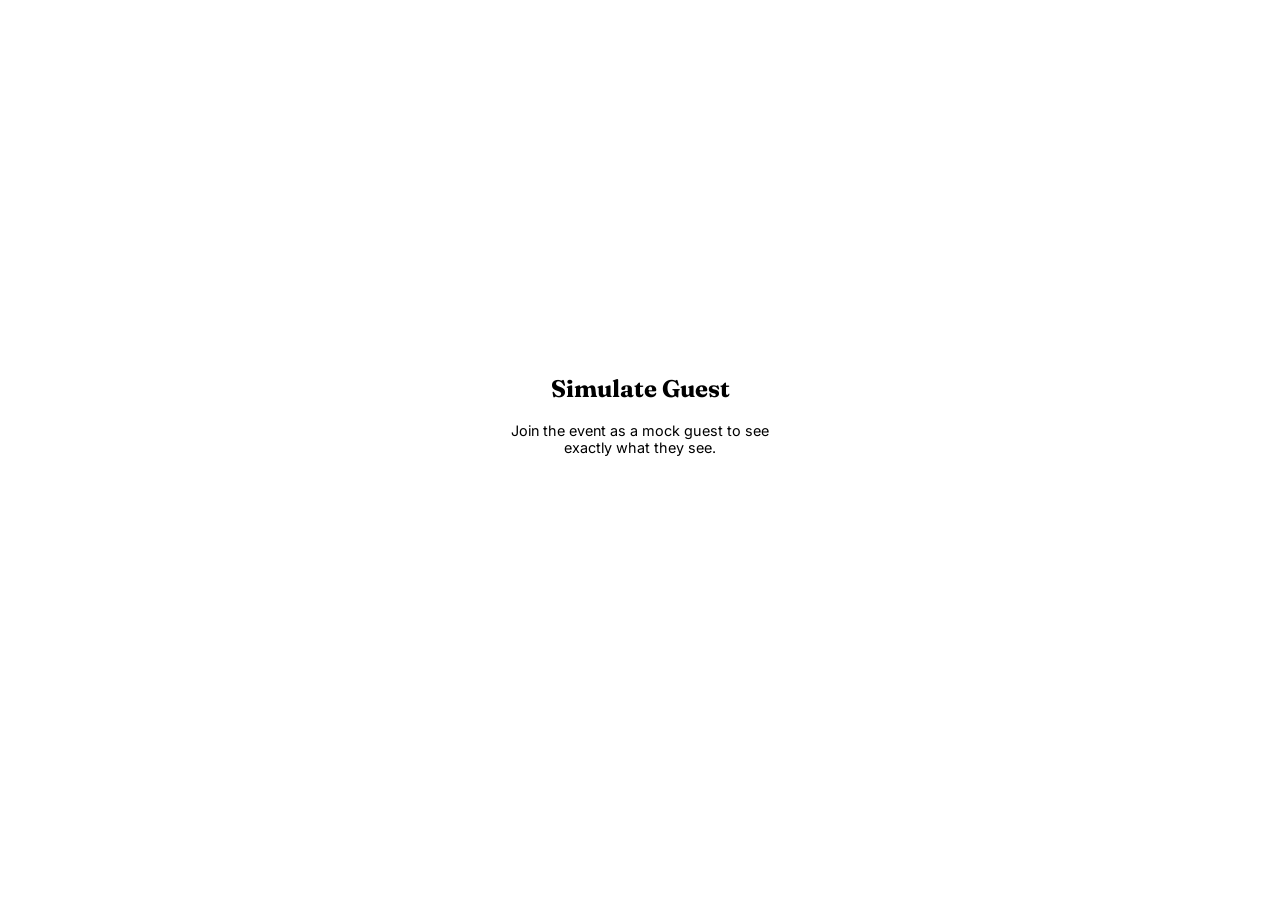
==== src/main/resources/templates/display/audience-preview.html @ 0fc554f0 "Reworked host live control panel. Semi Functional and buggy for now Added placeholder audio soundboa" ====
<!DOCTYPE html>
<html xmlns:th="http://www.thymeleaf.org" lang="en">
<head>
    <meta charset="UTF-8">
    <meta name="viewport" content="width=device-width, initial-scale=1.0">
    <title>Audience Preview</title>
    <link rel="preconnect" href="https://fonts.googleapis.com">
    <link href="https://fonts.googleapis.com/css2?family=Fraunces:opsz,wght@9..144,500;9..144,600&family=Inter:wght@400;500;600&display=swap" rel="stylesheet">
    <link rel="stylesheet" th:href="@{/css/main.css}">
    <style>
        body {
            background-color: var(--color-warm-white);
            margin: 0;
            padding: 0;
            font-family: 'Inter', sans-serif;
            display: flex;
            flex-direction: column;
            justify-content: center;
            align-items: center;
            min-height: 100vh;
        }
        .preview-launcher {
            background: white;
            padding: 2rem;
            border-radius: var(--radius-md);
            box-shadow: var(--shadow-sm);
            text-align: center;
            max-width: 300px;
        }
        h2 { margin-top: 0; font-family: 'Fraunces', serif; color: var(--color-charcoal); }
        .btn-launch {
            display: block;
            width: 100%;
            padding: 1rem;
            margin-top: 1rem;
            background: var(--color-primary);
            color: white;
            border: none;
            border-radius: 8px;
            font-size: 1.2rem;
            cursor: pointer;
            transition: transform 0.2s;
        }
        .btn-launch:hover { transform: scale(1.05); }
    </style>
</head>
<body>
    <div class="preview-launcher">
        <h2>Simulate Guest</h2>
        <p style="color: var(--color-pebble); font-size: 0.9rem;">Join the event as a mock guest to see exactly what they see.</p>
        <form method="POST" action="/join">
            <input type="hidden" name="pin" th:value="${event.joinCode}">
            <!-- Generate a random name so multiple previews don't clash -->
            <input type="hidden" name="displayName" id="mockName">
            <button type="submit" class="btn-launch">Join as Mock</button>
        </form>
    </div>
    <script>
        document.getElementById('mockName').value = "Mock Guest " + Math.floor(Math.random() * 1000);
    </script>
</body>
</html>
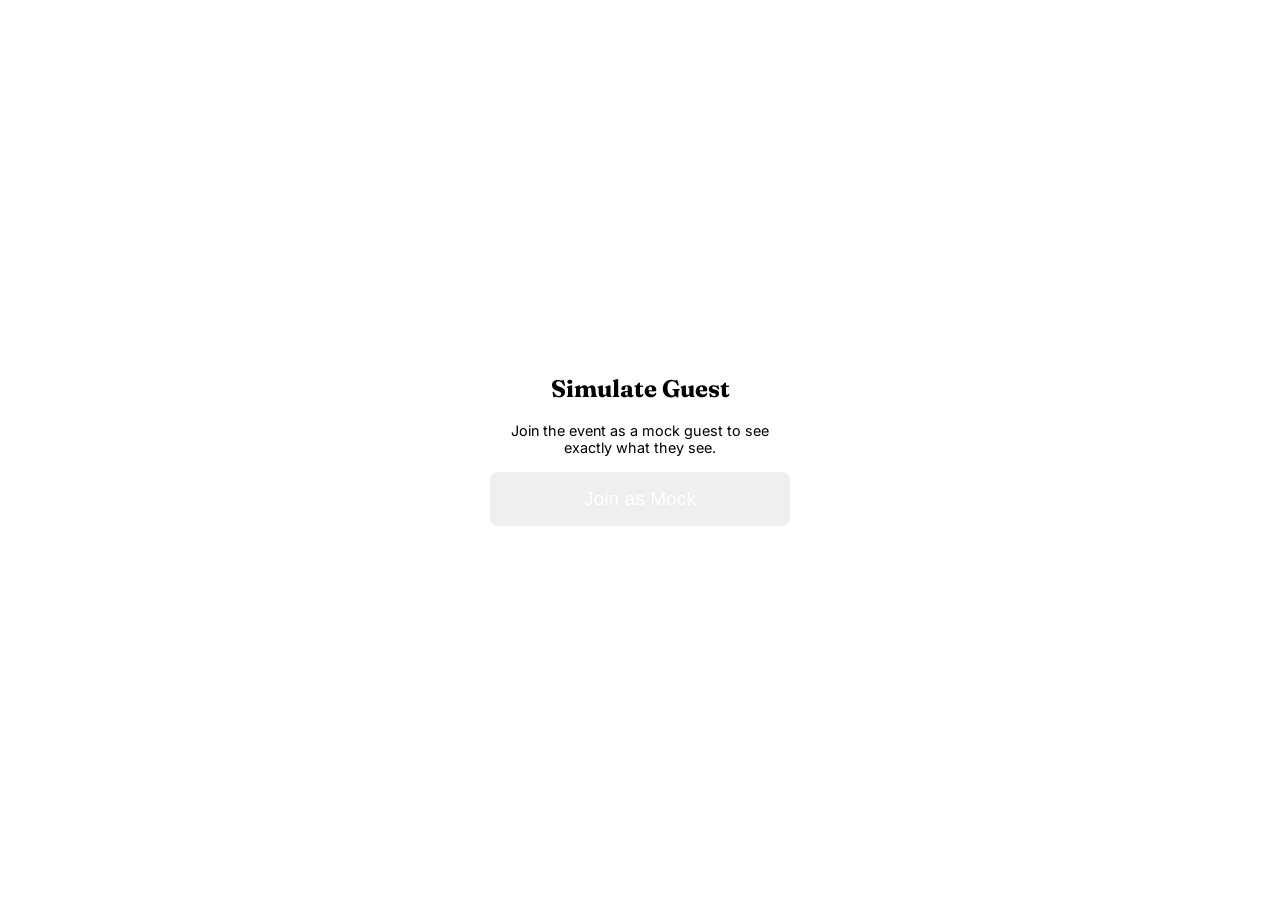
==== commit 5e292c62: "Changed guest live preview logic to be view only Guest view in host live panel changed to view only " ====
--- a/src/main/resources/templates/display/audience-preview.html
+++ b/src/main/resources/templates/display/audience-preview.html
@@ -33,7 +33,6 @@
             width: 100%;
             padding: 1rem;
             margin-top: 1rem;
-            background: var(--color-primary);
             color: white;
             border: none;
             border-radius: 8px;
